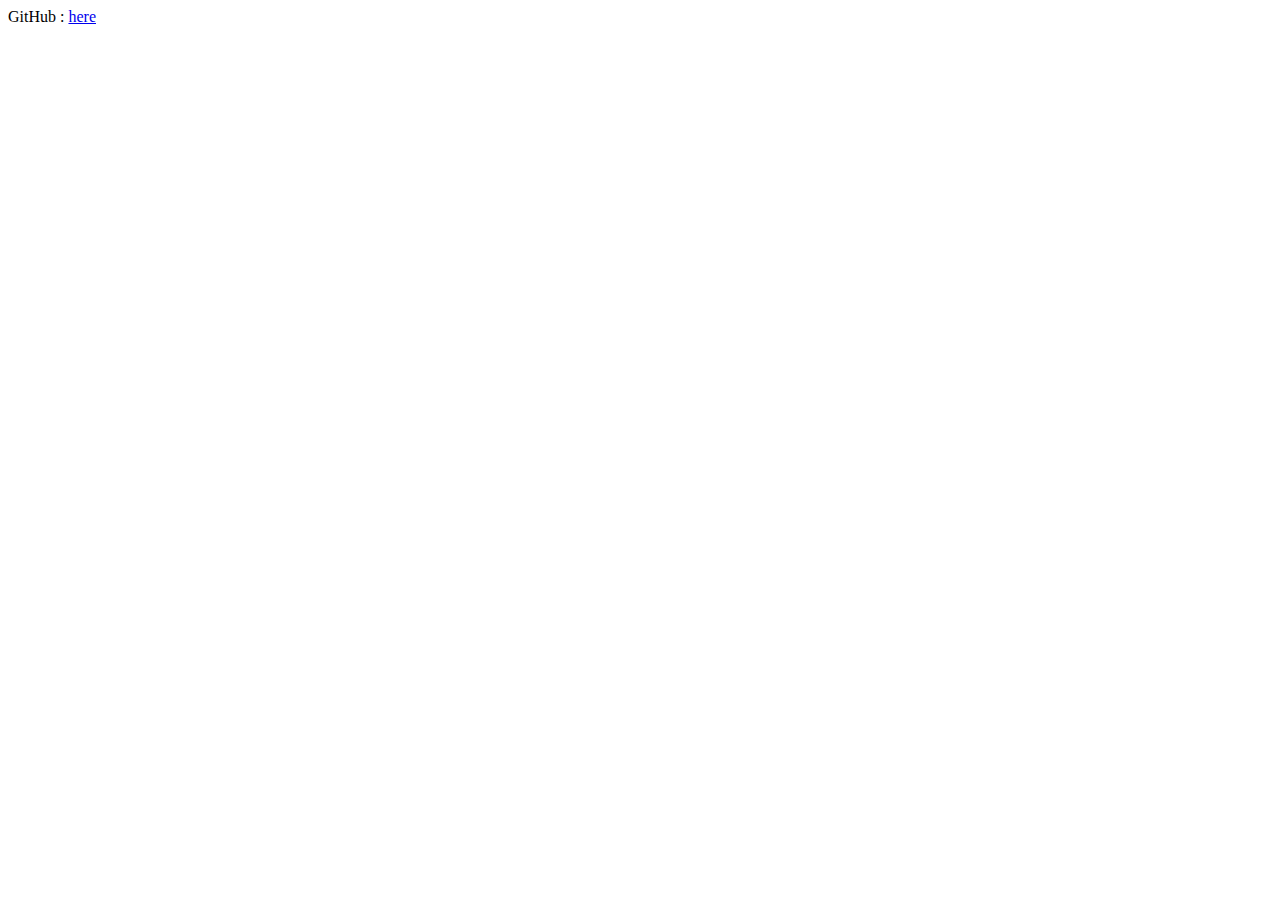
==== index.html @ 61d30254 "Initial commit" ====
<!DOCTYPE html>
<html lang="ko">
  <head>
    <meta charset="UTF-8">
    <meta name="viewport" content="width=device-width, initial-scale=1.0">
    <title>KimSeongRyeol</title>
  </head>
  <body>
    GitHub : <a href="https://github.com/KimSeongRyeol">here</a>
  </body>
</html>
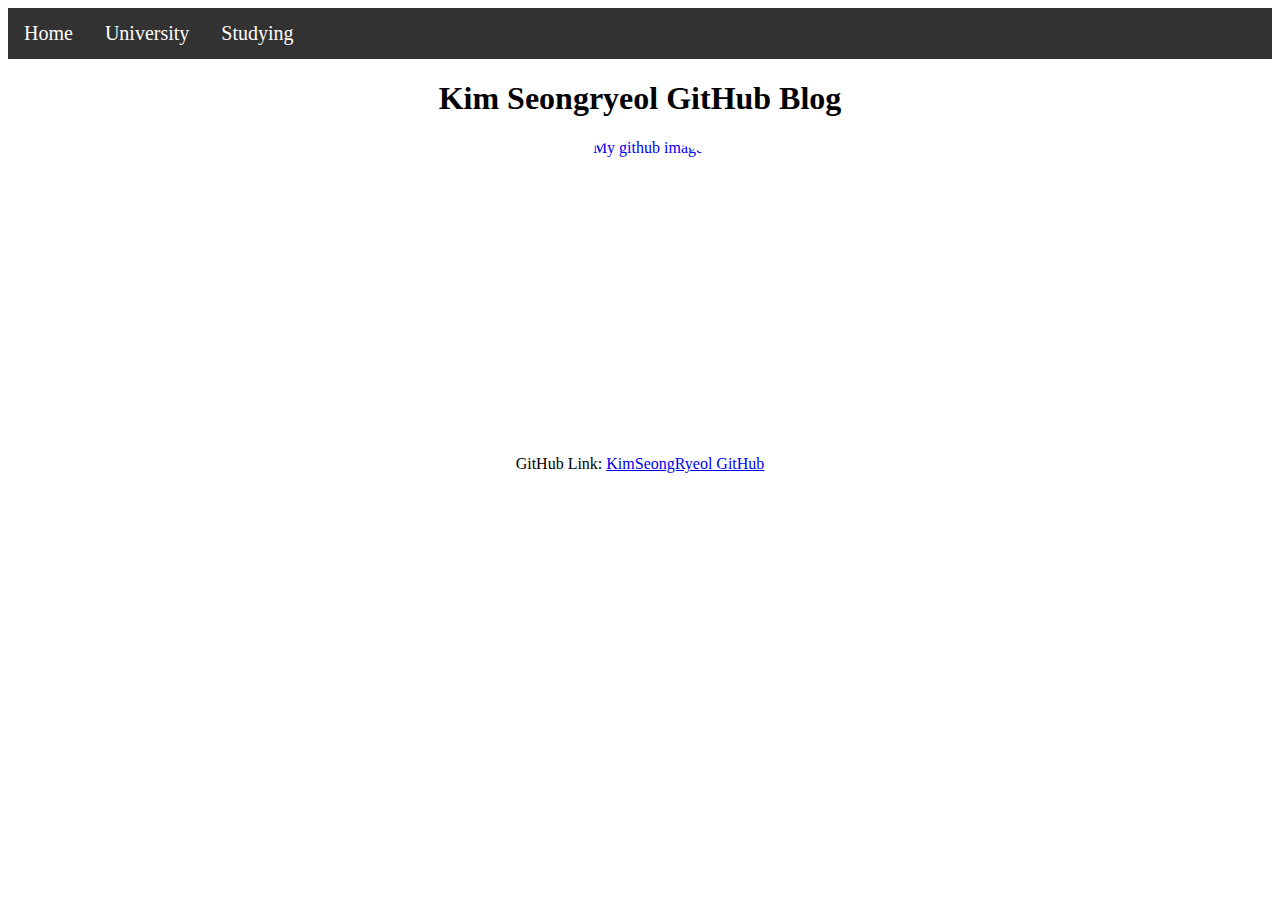
==== commit 586a87e1: "Update github page" ====
--- a/index.html
+++ b/index.html
@@ -2,10 +2,25 @@
 <html lang="ko">
   <head>
     <meta charset="UTF-8">
+    <meta http-equiv="X-UA-Compatible" content="IE=edge">
     <meta name="viewport" content="width=device-width, initial-scale=1.0">
+    <link rel="stylesheet" href="style.css">
     <title>KimSeongRyeol</title>
   </head>
   <body>
-    GitHub : <a href="https://github.com/KimSeongRyeol">here</a>
+    <ul class="ulC">
+      <li class="liC"><a class="aC word-color font-size" href="index.html">Home</a></li>
+      <li class="liC"><a class="aC word-color font-size" href="University.html">University</a></li>
+      <li class="liC"><a class="aC word-color font-size" href="Studying.html">Studying</a></li>
+    </ul>
+    <h1 class="text-center">Kim Seongryeol GitHub Blog</h1>
+    <div class="img-center">
+      <a href="https://github.com/KimSeongRyeol">
+        <img class="imgStyle" src="https://avatars.githubusercontent.com/u/73999512?v=4" alt="My github image">
+      </a>
+    </div>
+    <p class="text-center">GitHub Link: <a href="https://github.com/KimSeongRyeol">KimSeongRyeol GitHub</a></p>
+    <script>
+    </script>
   </body>
 </html>--- a/style.css
+++ b/style.css
@@ -0,0 +1,45 @@
+.imgStyle {
+  width: 300px;
+  height: 300px;
+  border-radius: 100%;
+  display: inline-block;
+  margin: auto;
+}
+.text-center {
+  text-align: center;
+}
+.img-center {
+  text-align: center; 
+}
+.word-color {
+  color: white;
+}
+.font-size {
+  font-size: 15pt;
+}
+.ulC {
+  list-style-type: none;
+  margin: 0;
+  padding: 0;
+  background-color: rgb(50, 50, 50);
+}
+.ulC::after {
+  content:'';
+  display: block;
+  clear: both;
+}
+.liC {
+  float: left;
+}
+.liC .aC {
+  display: block;
+  text-align: center;
+  padding: 14px 16px;
+  text-decoration: none;
+}
+.liC .aC:hover:not(.active) {
+  background-color: rgb(30, 30, 30)
+}
+.std-font-size {
+    font-size: 20pt;
+}